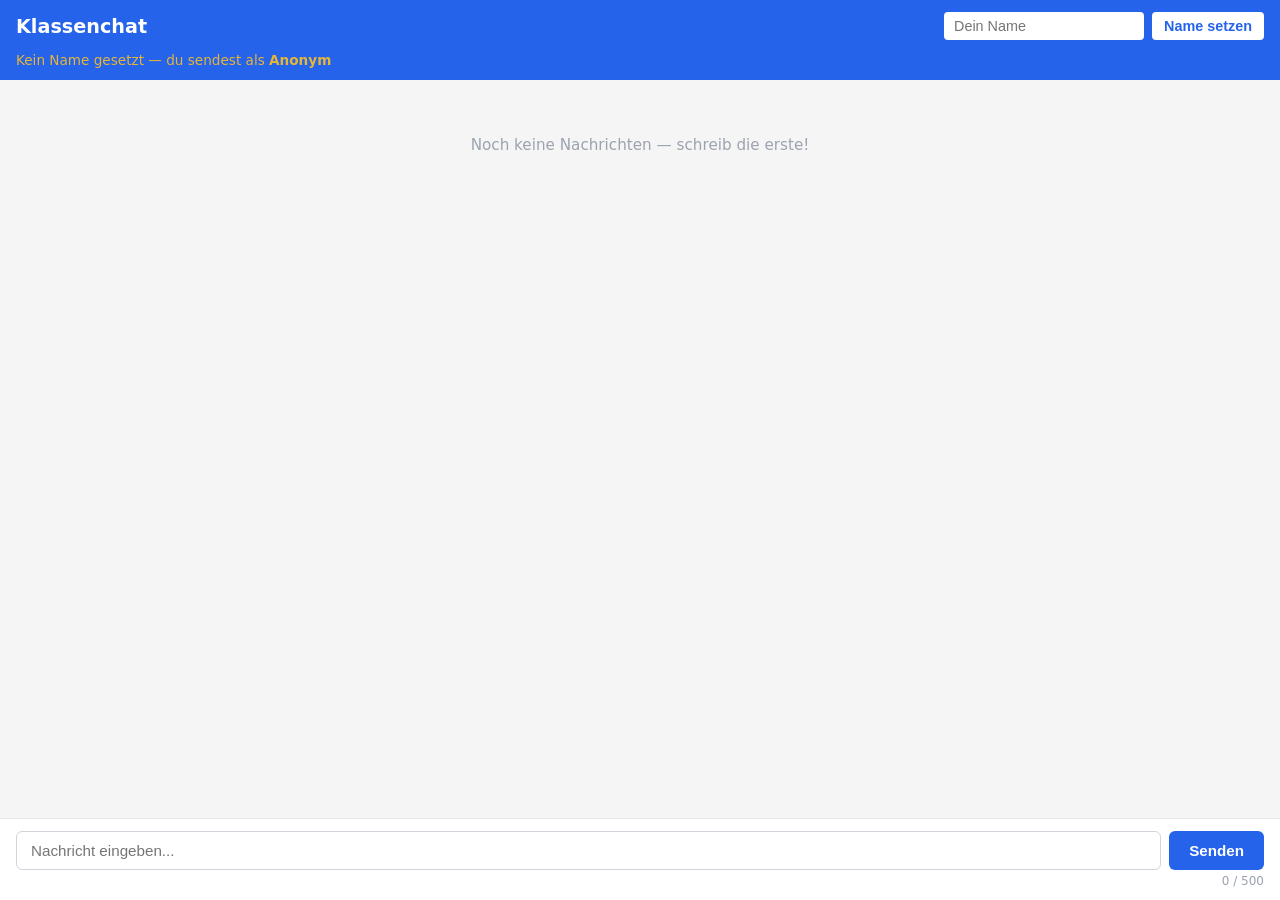
==== prototype.html @ bb04ca54 "Add files via upload" ====
<!DOCTYPE html>
<html lang="de">
<head>
  <meta charset="UTF-8">
  <meta name="viewport" content="width=device-width, initial-scale=1.0">
  <title>Klassenchat – UI Prototype</title>
  <style>
    * { box-sizing: border-box; margin: 0; padding: 0; }

    body {
      font-family: system-ui, sans-serif;
      display: flex;
      flex-direction: column;
      height: 100vh;
      background: #f5f5f5;
    }

    header {
      background: #2563eb;
      color: white;
      padding: 12px 16px;
      display: flex;
      align-items: center;
      gap: 12px;
      flex-wrap: wrap;
    }
    header h1 { font-size: 1.2rem; margin-right: auto; }

    .username-area { display: flex; gap: 8px; align-items: center; }
    .username-area input {
      padding: 6px 10px;
      border: none;
      border-radius: 4px;
      font-size: 0.9rem;
    }
    .username-area button {
      padding: 6px 12px;
      background: white;
      color: #2563eb;
      border: none;
      border-radius: 4px;
      cursor: pointer;
      font-size: 0.9rem;
      font-weight: 600;
    }

    #user-status {
      font-size: 0.85rem;
      opacity: 0.9;
      width: 100%;
    }
    #user-status.anonymous { color: #fbbf24; }

    main { flex: 1; overflow-y: auto; padding: 16px; }

    #error-box {
      display: none;
      background: #fee2e2;
      color: #dc2626;
      padding: 10px 14px;
      border-radius: 6px;
      margin-bottom: 12px;
      font-size: 0.9rem;
    }

    #messages {
      display: flex;
      flex-direction: column;
      gap: 10px;
    }

    .message {
      background: white;
      border-radius: 8px;
      padding: 10px 14px;
      max-width: 70%;
      box-shadow: 0 1px 2px rgba(0,0,0,0.08);
      align-self: flex-start;
    }
    .message.own {
      align-self: flex-end;
      background: #dbeafe;
    }

    .meta {
      display: flex;
      align-items: center;
      gap: 8px;
      margin-bottom: 4px;
      font-size: 0.8rem;
    }
    .sender { font-weight: 600; color: #1e40af; }
    .time { color: #6b7280; }

    .delete-btn {
      margin-left: auto;
      background: none;
      border: none;
      color: #ef4444;
      cursor: pointer;
      font-size: 0.75rem;
      padding: 0;
    }
    .delete-btn:hover { text-decoration: underline; }

    .content { font-size: 0.95rem; color: #111827; word-break: break-word; }

    #empty-hint {
      color: #9ca3af;
      text-align: center;
      margin-top: 40px;
      font-size: 0.95rem;
    }

    footer {
      background: white;
      padding: 12px 16px;
      border-top: 1px solid #e5e7eb;
    }
    .send-area { display: flex; gap: 8px; }
    .send-area input {
      flex: 1;
      padding: 10px 14px;
      border: 1px solid #d1d5db;
      border-radius: 6px;
      font-size: 0.95rem;
      outline: none;
    }
    .send-area input:focus { border-color: #2563eb; }
    .send-area button {
      padding: 10px 20px;
      background: #2563eb;
      color: white;
      border: none;
      border-radius: 6px;
      cursor: pointer;
      font-size: 0.95rem;
      font-weight: 600;
    }
    .send-area button:hover { background: #1d4ed8; }

    .char-count {
      font-size: 0.75rem;
      color: #9ca3af;
      text-align: right;
      margin-top: 4px;
    }
    .char-count.warn { color: #ef4444; }
  </style>
</head>
<body>

<header>
  <h1>Klassenchat</h1>
  <div class="username-area">
    <input type="text" id="username-input" placeholder="Dein Name" maxlength="50">
    <button onclick="setUsername()">Name setzen</button>
  </div>
  <span id="user-status" class="anonymous">Kein Name gesetzt — du sendest als <strong>Anonym</strong></span>
</header>

<main>
  <div id="error-box"></div>
  <div id="messages">
    <p id="empty-hint">Noch keine Nachrichten — schreib die erste!</p>
  </div>
</main>

<footer>
  <div class="send-area">
    <input type="text" id="content-input" placeholder="Nachricht eingeben..."
           maxlength="500" autocomplete="off" onkeydown="handleEnter(event)" oninput="updateCharCount()">
    <button onclick="sendMessage()">Senden</button>
  </div>
  <div class="char-count" id="char-count">0 / 500</div>
</footer>

<script>
  let currentUser = null;
  let messages = [];

  function pad(n) { return String(n).padStart(2, '0'); }

  function nowUTC() {
    const d = new Date();
    return `${pad(d.getUTCHours())}:${pad(d.getUTCMinutes())}:${pad(d.getUTCSeconds())}`;
  }

  function showError(msg) {
    const box = document.getElementById('error-box');
    box.textContent = msg;
    box.style.display = 'block';
    setTimeout(() => box.style.display = 'none', 4000);
  }

  function clearError() {
    document.getElementById('error-box').style.display = 'none';
  }

  function setUsername() {
    const input = document.getElementById('username-input');
    const name = input.value.trim();
    if (!name) return;
    currentUser = name;
    const status = document.getElementById('user-status');
    status.classList.remove('anonymous');
    status.innerHTML = `Eingeloggt als: <strong>${escapeHtml(name)}</strong>`;
    clearError();
    render();
  }

  function sendMessage() {
    const input = document.getElementById('content-input');
    const raw = input.value;
    const content = raw.trim();

    if (!content) {
      showError('Nachricht darf nicht leer sein.');
      return;
    }
    if (content.length > 500) {
      showError(`Nachricht zu lang (${content.length}/500 Zeichen).`);
      return;
    }

    messages.push({
      id: crypto.randomUUID(),
      sender: currentUser || 'Anonym',
      content: content,
      sent_at: nowUTC(),
      is_anonym: !currentUser,
    });

    input.value = '';
    updateCharCount();
    clearError();
    render();
    scrollToBottom();
  }

  function deleteMessage(id) {
    messages = messages.filter(m => !(m.id === id && m.sender === currentUser));
    render();
  }

  function handleEnter(event) {
    if (event.key === 'Enter') sendMessage();
  }

  function updateCharCount() {
    const len = document.getElementById('content-input').value.length;
    const el = document.getElementById('char-count');
    el.textContent = `${len} / 500`;
    el.classList.toggle('warn', len > 450);
  }

  function escapeHtml(str) {
    return str.replace(/&/g,'&amp;').replace(/</g,'&lt;').replace(/>/g,'&gt;').replace(/"/g,'&quot;');
  }

  function render() {
    const container = document.getElementById('messages');
    const hint = document.getElementById('empty-hint');

    if (messages.length === 0) {
      container.innerHTML = '';
      container.appendChild(hint);
      return;
    }

    container.innerHTML = messages.map(m => {
      const isOwn = currentUser && m.sender === currentUser;
      const canDelete = isOwn && !m.is_anonym;
      return `
        <div class="message ${isOwn ? 'own' : ''}">
          <div class="meta">
            <span class="sender">${escapeHtml(m.sender)}</span>
            <span class="time">${escapeHtml(m.sent_at)}</span>
            ${canDelete ? `<button class="delete-btn" onclick="deleteMessage('${m.id}')">Löschen</button>` : ''}
          </div>
          <div class="content">${escapeHtml(m.content)}</div>
        </div>`;
    }).join('');
  }

  function scrollToBottom() {
    const main = document.querySelector('main');
    main.scrollTop = main.scrollHeight;
  }
</script>
</body>
</html>
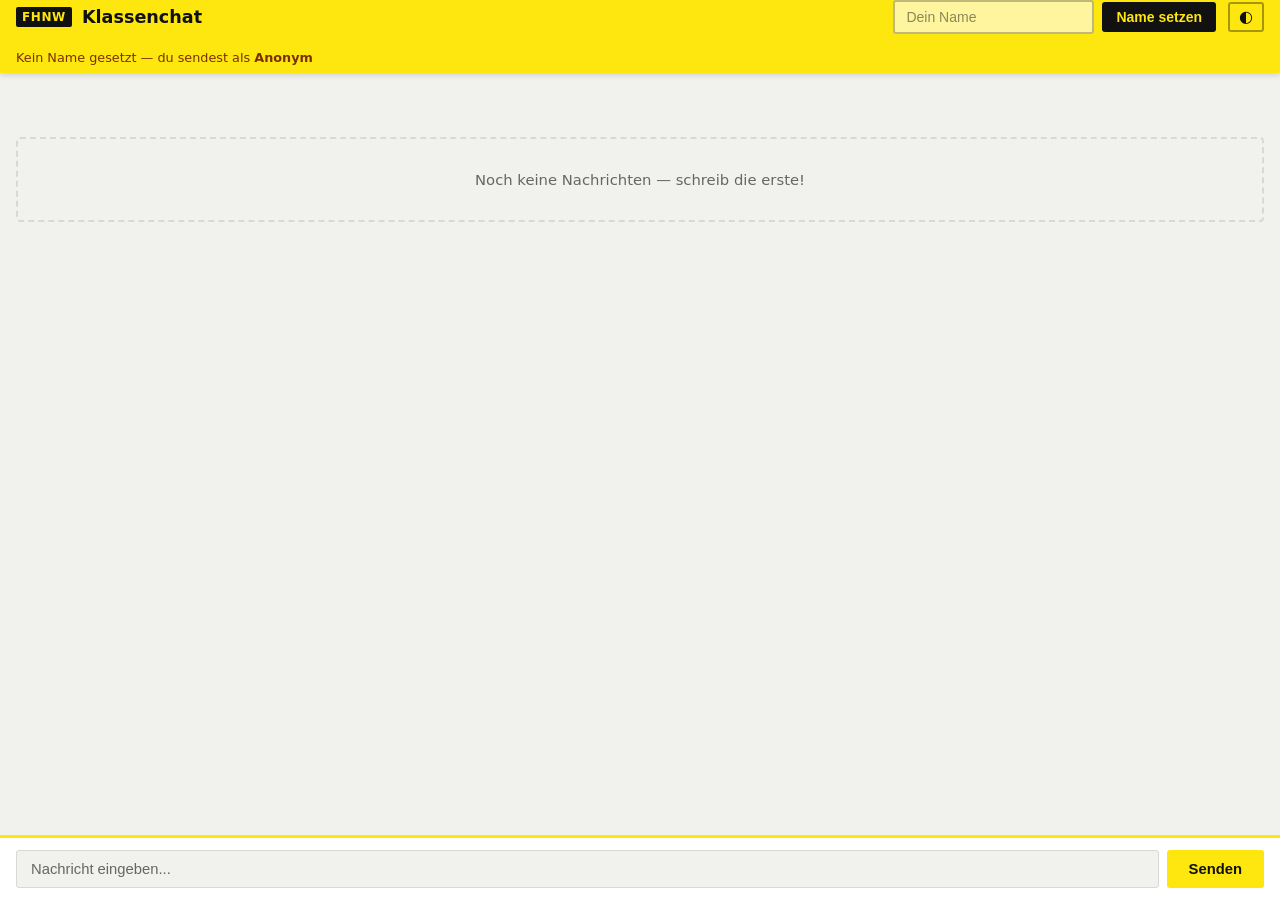
==== commit db2d638a: "Add files via upload" ====
--- a/prototype.html
+++ b/prototype.html
@@ -3,176 +3,253 @@
 <head>
   <meta charset="UTF-8">
   <meta name="viewport" content="width=device-width, initial-scale=1.0">
-  <title>Klassenchat – UI Prototype</title>
+  <title>Klassenchat – UI Prototype (FHNW)</title>
+  <script>
+    (function () {
+      const saved = localStorage.getItem('theme');
+      const pref = saved || (window.matchMedia('(prefers-color-scheme: dark)').matches ? 'dark' : 'light');
+      document.documentElement.setAttribute('data-theme', pref);
+    })();
+  </script>
   <style>
+    /* ── FHNW Design Tokens ── */
+    :root {
+      --fhnw-yellow:    #FDE70E;
+      --fhnw-yellow-dk: #d4c000;
+      --bg:          #f1f1ee;
+      --surface:     #ffffff;
+      --surface-own: #fdf9d0;
+      --border:      #d8d8d5;
+      --text:        #111111;
+      --text-muted:  #666666;
+      --text-sender: #7a6b00;
+      --error-bg:    #fde8ed;
+      --error-text:  #a01f3e;
+      --error-border:#df305b;
+      --shadow:      rgba(0,0,0,0.08);
+    }
+    [data-theme="dark"] {
+      --bg:          #1a1a1a;
+      --surface:     #2a2a2a;
+      --surface-own: #2e2c10;
+      --border:      #3a3a3a;
+      --text:        #f1f1ee;
+      --text-muted:  #999999;
+      --text-sender: #c8b800;
+      --error-bg:    #3a1520;
+      --error-text:  #f07090;
+      --error-border:#df305b;
+      --shadow:      rgba(0,0,0,0.3);
+    }
+
     * { box-sizing: border-box; margin: 0; padding: 0; }
 
     body {
-      font-family: system-ui, sans-serif;
+      font-family: system-ui, -apple-system, "Helvetica Neue", Arial, sans-serif;
       display: flex;
       flex-direction: column;
       height: 100vh;
-      background: #f5f5f5;
-    }
-
+      background: var(--bg);
+      color: var(--text);
+      transition: background 0.2s, color 0.2s;
+    }
+
+    /* ── Header ── */
     header {
-      background: #2563eb;
-      color: white;
-      padding: 12px 16px;
+      background: var(--fhnw-yellow);
+      color: #111111;
+      padding: 0 16px;
       display: flex;
       align-items: center;
       gap: 12px;
       flex-wrap: wrap;
-    }
-    header h1 { font-size: 1.2rem; margin-right: auto; }
+      min-height: 56px;
+      box-shadow: 0 2px 6px rgba(0,0,0,0.15);
+    }
+    .header-title { display: flex; align-items: center; gap: 10px; margin-right: auto; }
+    .fhnw-mark {
+      background: #111111;
+      color: var(--fhnw-yellow);
+      font-weight: 800;
+      font-size: 0.75rem;
+      letter-spacing: 0.05em;
+      padding: 3px 6px;
+      border-radius: 2px;
+    }
+    header h1 { font-size: 1.1rem; font-weight: 600; color: #111111; }
 
     .username-area { display: flex; gap: 8px; align-items: center; }
     .username-area input {
-      padding: 6px 10px;
+      padding: 7px 11px;
+      border: 2px solid rgba(0,0,0,0.25);
+      border-radius: 3px;
+      font-size: 0.875rem;
+      background: rgba(255,255,255,0.6);
+      color: #111111;
+      outline: none;
+      transition: border-color 0.15s;
+    }
+    .username-area input::placeholder { color: rgba(0,0,0,0.45); }
+    .username-area input:focus { border-color: rgba(0,0,0,0.7); }
+
+    .btn-secondary {
+      padding: 7px 14px;
+      background: #111111;
+      color: var(--fhnw-yellow);
       border: none;
-      border-radius: 4px;
-      font-size: 0.9rem;
-    }
-    .username-area button {
-      padding: 6px 12px;
-      background: white;
-      color: #2563eb;
-      border: none;
-      border-radius: 4px;
+      border-radius: 3px;
       cursor: pointer;
-      font-size: 0.9rem;
-      font-weight: 600;
-    }
+      font-size: 0.875rem;
+      font-weight: 700;
+    }
+    .btn-secondary:hover { opacity: 0.82; }
+
+    .theme-toggle {
+      background: none;
+      border: 2px solid rgba(0,0,0,0.35);
+      border-radius: 3px;
+      color: #111111;
+      cursor: pointer;
+      font-size: 1rem;
+      padding: 5px 9px;
+      line-height: 1;
+    }
+    .theme-toggle:hover { border-color: #111111; }
 
     #user-status {
-      font-size: 0.85rem;
-      opacity: 0.9;
+      font-size: 0.8rem;
+      color: rgba(0,0,0,0.65);
       width: 100%;
-    }
-    #user-status.anonymous { color: #fbbf24; }
-
+      padding: 4px 0 8px;
+    }
+    #user-status.anonymous { color: #7a3000; font-weight: 500; }
+
+    /* ── Main ── */
     main { flex: 1; overflow-y: auto; padding: 16px; }
 
     #error-box {
       display: none;
-      background: #fee2e2;
-      color: #dc2626;
+      background: var(--error-bg);
+      color: var(--error-text);
+      border-left: 4px solid var(--error-border);
       padding: 10px 14px;
-      border-radius: 6px;
-      margin-bottom: 12px;
-      font-size: 0.9rem;
-    }
-
-    #messages {
-      display: flex;
-      flex-direction: column;
-      gap: 10px;
-    }
+      border-radius: 3px;
+      margin-bottom: 14px;
+      font-size: 0.875rem;
+    }
+
+    #messages { display: flex; flex-direction: column; gap: 10px; }
 
     .message {
-      background: white;
-      border-radius: 8px;
+      background: var(--surface);
+      border-radius: 4px;
       padding: 10px 14px;
-      max-width: 70%;
-      box-shadow: 0 1px 2px rgba(0,0,0,0.08);
+      max-width: 72%;
+      box-shadow: 0 1px 3px var(--shadow);
       align-self: flex-start;
+      border: 1px solid var(--border);
+      transition: background 0.2s;
     }
     .message.own {
       align-self: flex-end;
-      background: #dbeafe;
-    }
-
-    .meta {
-      display: flex;
-      align-items: center;
-      gap: 8px;
-      margin-bottom: 4px;
-      font-size: 0.8rem;
-    }
-    .sender { font-weight: 600; color: #1e40af; }
-    .time { color: #6b7280; }
+      background: var(--surface-own);
+      border-left: 3px solid var(--fhnw-yellow);
+    }
+
+    .meta { display: flex; align-items: center; gap: 8px; margin-bottom: 5px; font-size: 0.78rem; }
+    .sender { font-weight: 700; color: var(--text-sender); }
+    .time   { color: var(--text-muted); }
 
     .delete-btn {
       margin-left: auto;
       background: none;
       border: none;
-      color: #ef4444;
+      color: var(--text-muted);
       cursor: pointer;
-      font-size: 0.75rem;
+      font-size: 0.72rem;
       padding: 0;
     }
-    .delete-btn:hover { text-decoration: underline; }
-
-    .content { font-size: 0.95rem; color: #111827; word-break: break-word; }
-
-    #empty-hint {
-      color: #9ca3af;
+    .delete-btn:hover { color: #a01f3e; }
+
+    .content { font-size: 0.925rem; color: var(--text); word-break: break-word; line-height: 1.5; }
+
+    .empty-hint {
+      color: var(--text-muted);
       text-align: center;
-      margin-top: 40px;
-      font-size: 0.95rem;
-    }
-
+      margin-top: 48px;
+      font-size: 0.925rem;
+      border: 2px dashed var(--border);
+      padding: 32px;
+      border-radius: 4px;
+    }
+
+    /* ── Footer ── */
     footer {
-      background: white;
+      background: var(--surface);
       padding: 12px 16px;
-      border-top: 1px solid #e5e7eb;
+      border-top: 3px solid var(--fhnw-yellow);
+      transition: background 0.2s;
     }
     .send-area { display: flex; gap: 8px; }
     .send-area input {
       flex: 1;
       padding: 10px 14px;
-      border: 1px solid #d1d5db;
-      border-radius: 6px;
-      font-size: 0.95rem;
+      border: 1px solid var(--border);
+      border-radius: 3px;
+      font-size: 0.925rem;
       outline: none;
-    }
-    .send-area input:focus { border-color: #2563eb; }
-    .send-area button {
-      padding: 10px 20px;
-      background: #2563eb;
-      color: white;
+      background: var(--bg);
+      color: var(--text);
+      transition: border-color 0.15s, background 0.2s;
+    }
+    .send-area input:focus { border-color: var(--fhnw-yellow-dk); }
+    .send-area input::placeholder { color: var(--text-muted); }
+
+    .btn-primary {
+      padding: 10px 22px;
+      background: var(--fhnw-yellow);
+      color: #111111;
       border: none;
-      border-radius: 6px;
+      border-radius: 3px;
       cursor: pointer;
-      font-size: 0.95rem;
-      font-weight: 600;
-    }
-    .send-area button:hover { background: #1d4ed8; }
-
-    .char-count {
-      font-size: 0.75rem;
-      color: #9ca3af;
-      text-align: right;
-      margin-top: 4px;
-    }
-    .char-count.warn { color: #ef4444; }
+      font-size: 0.925rem;
+      font-weight: 700;
+      white-space: nowrap;
+    }
+    .btn-primary:hover { background: var(--fhnw-yellow-dk); }
   </style>
 </head>
 <body>
 
 <header>
-  <h1>Klassenchat</h1>
+  <div class="header-title">
+    <span class="fhnw-mark">FHNW</span>
+    <h1>Klassenchat</h1>
+  </div>
+
   <div class="username-area">
     <input type="text" id="username-input" placeholder="Dein Name" maxlength="50">
-    <button onclick="setUsername()">Name setzen</button>
+    <button class="btn-secondary" onclick="setUsername()">Name setzen</button>
   </div>
+
+  <button class="theme-toggle" onclick="toggleTheme()" title="Dark Mode umschalten">&#9680;</button>
+
   <span id="user-status" class="anonymous">Kein Name gesetzt — du sendest als <strong>Anonym</strong></span>
 </header>
 
 <main>
   <div id="error-box"></div>
   <div id="messages">
-    <p id="empty-hint">Noch keine Nachrichten — schreib die erste!</p>
+    <p class="empty-hint">Noch keine Nachrichten — schreib die erste!</p>
   </div>
 </main>
 
 <footer>
   <div class="send-area">
     <input type="text" id="content-input" placeholder="Nachricht eingeben..."
-           maxlength="500" autocomplete="off" onkeydown="handleEnter(event)" oninput="updateCharCount()">
-    <button onclick="sendMessage()">Senden</button>
+           maxlength="500" autocomplete="off" onkeydown="handleEnter(event)">
+    <button class="btn-primary" onclick="sendMessage()">Senden</button>
   </div>
-  <div class="char-count" id="char-count">0 / 500</div>
 </footer>
 
 <script>
@@ -180,10 +257,15 @@
   let messages = [];
 
   function pad(n) { return String(n).padStart(2, '0'); }
-
   function nowUTC() {
     const d = new Date();
     return `${pad(d.getUTCHours())}:${pad(d.getUTCMinutes())}:${pad(d.getUTCSeconds())}`;
+  }
+
+  function toggleTheme() {
+    const next = document.documentElement.getAttribute('data-theme') === 'dark' ? 'light' : 'dark';
+    document.documentElement.setAttribute('data-theme', next);
+    localStorage.setItem('theme', next);
   }
 
   function showError(msg) {
@@ -193,49 +275,31 @@
     setTimeout(() => box.style.display = 'none', 4000);
   }
 
-  function clearError() {
-    document.getElementById('error-box').style.display = 'none';
-  }
-
   function setUsername() {
-    const input = document.getElementById('username-input');
-    const name = input.value.trim();
+    const name = document.getElementById('username-input').value.trim();
     if (!name) return;
     currentUser = name;
-    const status = document.getElementById('user-status');
-    status.classList.remove('anonymous');
-    status.innerHTML = `Eingeloggt als: <strong>${escapeHtml(name)}</strong>`;
-    clearError();
+    const s = document.getElementById('user-status');
+    s.classList.remove('anonymous');
+    s.innerHTML = `Angemeldet als <strong>${escapeHtml(name)}</strong>`;
     render();
   }
 
   function sendMessage() {
     const input = document.getElementById('content-input');
-    const raw = input.value;
-    const content = raw.trim();
-
-    if (!content) {
-      showError('Nachricht darf nicht leer sein.');
-      return;
-    }
-    if (content.length > 500) {
-      showError(`Nachricht zu lang (${content.length}/500 Zeichen).`);
-      return;
-    }
-
+    const content = input.value.trim();
+    if (!content) { showError('Nachricht darf nicht leer sein.'); return; }
+    if (content.length > 500) { showError(`Nachricht zu lang (${content.length}/500 Zeichen).`); return; }
     messages.push({
       id: crypto.randomUUID(),
       sender: currentUser || 'Anonym',
-      content: content,
+      content,
       sent_at: nowUTC(),
       is_anonym: !currentUser,
     });
-
     input.value = '';
-    updateCharCount();
-    clearError();
     render();
-    scrollToBottom();
+    document.querySelector('main').scrollTop = document.querySelector('main').scrollHeight;
   }
 
   function deleteMessage(id) {
@@ -243,49 +307,29 @@
     render();
   }
 
-  function handleEnter(event) {
-    if (event.key === 'Enter') sendMessage();
-  }
-
-  function updateCharCount() {
-    const len = document.getElementById('content-input').value.length;
-    const el = document.getElementById('char-count');
-    el.textContent = `${len} / 500`;
-    el.classList.toggle('warn', len > 450);
-  }
-
-  function escapeHtml(str) {
-    return str.replace(/&/g,'&amp;').replace(/</g,'&lt;').replace(/>/g,'&gt;').replace(/"/g,'&quot;');
+  function handleEnter(e) { if (e.key === 'Enter') sendMessage(); }
+
+  function escapeHtml(s) {
+    return s.replace(/&/g,'&amp;').replace(/</g,'&lt;').replace(/>/g,'&gt;').replace(/"/g,'&quot;');
   }
 
   function render() {
     const container = document.getElementById('messages');
-    const hint = document.getElementById('empty-hint');
-
-    if (messages.length === 0) {
-      container.innerHTML = '';
-      container.appendChild(hint);
+    if (!messages.length) {
+      container.innerHTML = '<p class="empty-hint">Noch keine Nachrichten — schreib die erste!</p>';
       return;
     }
-
     container.innerHTML = messages.map(m => {
-      const isOwn = currentUser && m.sender === currentUser;
-      const canDelete = isOwn && !m.is_anonym;
-      return `
-        <div class="message ${isOwn ? 'own' : ''}">
-          <div class="meta">
-            <span class="sender">${escapeHtml(m.sender)}</span>
-            <span class="time">${escapeHtml(m.sent_at)}</span>
-            ${canDelete ? `<button class="delete-btn" onclick="deleteMessage('${m.id}')">Löschen</button>` : ''}
-          </div>
-          <div class="content">${escapeHtml(m.content)}</div>
-        </div>`;
+      const isOwn = currentUser && m.sender === currentUser && !m.is_anonym;
+      return `<div class="message ${isOwn ? 'own' : ''}">
+        <div class="meta">
+          <span class="sender">${escapeHtml(m.sender)}</span>
+          <span class="time">${escapeHtml(m.sent_at)}</span>
+          ${isOwn ? `<button class="delete-btn" onclick="deleteMessage('${m.id}')">Löschen</button>` : ''}
+        </div>
+        <div class="content">${escapeHtml(m.content)}</div>
+      </div>`;
     }).join('');
-  }
-
-  function scrollToBottom() {
-    const main = document.querySelector('main');
-    main.scrollTop = main.scrollHeight;
   }
 </script>
 </body>
